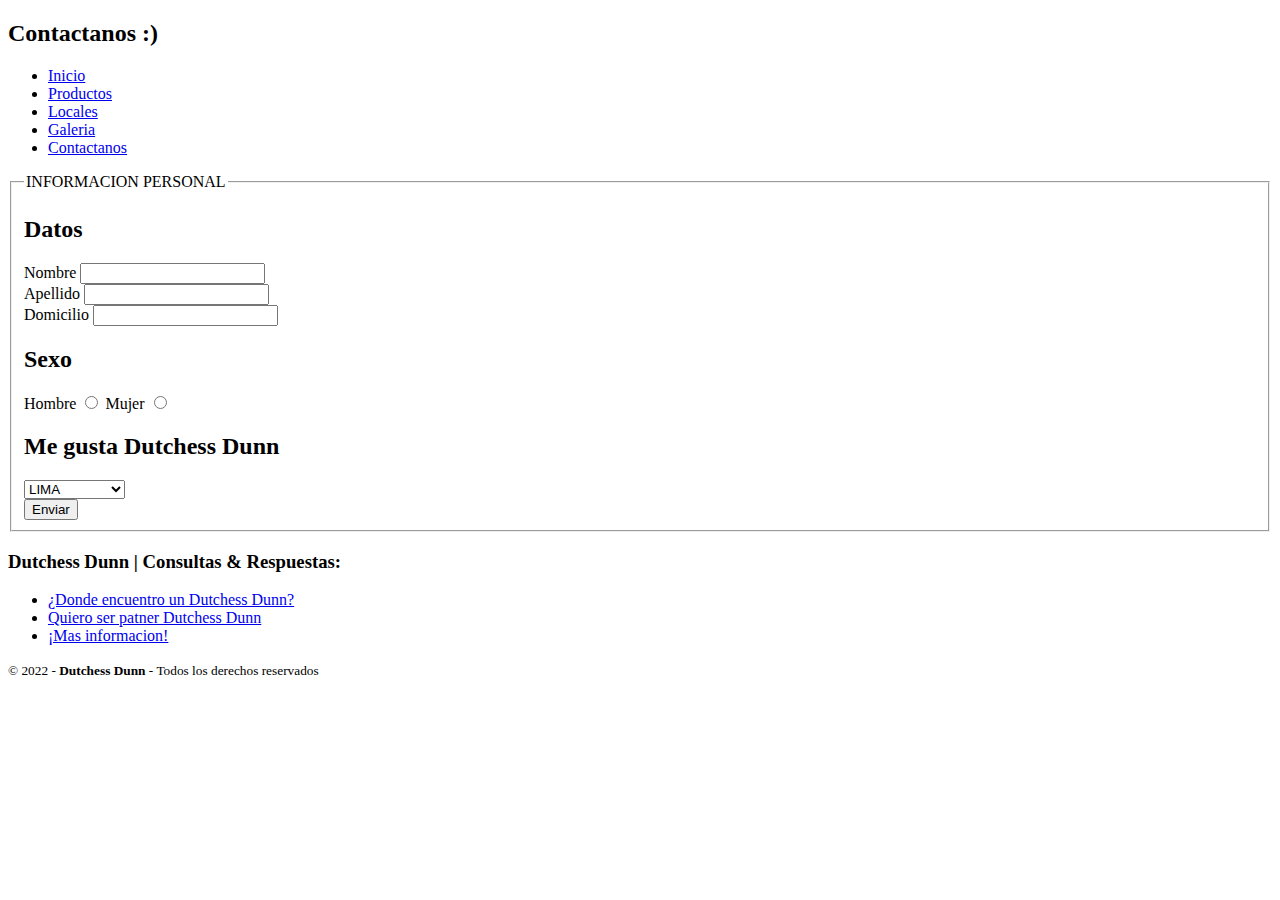
==== pages/contactanos.html @ 2daafa7d "estructura de protecto" ====
<!DOCTYPE html>
<html lang="es">
<head>
    <meta charset="UTF-8">
    <meta http-equiv="X-UA-Compatible" content="IE=edge">
    <meta name="viewport" content="width=device-width, initial-scale=1.0">
    <title> Contactanos | Dutchess Dunn Coffe </title>
    <link rel="shortcut icon" href="../img/icon2.png">
    <link rel="stylesheet" href="../CSS/style.css">
</head>

<body>
    <header>
     <section id="DutchessDunn">
        <div>
          <h2 class= "nombre-empresa"> Contactanos :) </h2>
        </div>
      </section>
    <nav id="navegador">
           <ul>
              <li> <a href="../index.html">Inicio</a> </li>
              <li> <a href="./productos.html">Productos</a> </li>
              <li> <a href="./locales.html">Locales</a> </li>
              <li><a href="./galeria.html">Galeria</a> </li>
              <li><a href="./contactanos.html">Contactanos</a></li>
            </ul>
        </nav>
      </header>
        <main>
        <section id="MasInformacion">
            <form id="formulario">
                <fieldset>
                    <legend>INFORMACION PERSONAL</legend>
                    <div>
                        <h2>Datos</h2>
                        <label for="">Nombre</label>
                        <input type="text" name="" id="">                        
                    </div>
                    <div>
                        <label for="">Apellido</label>
                        <input type="text"> 
                    </div>
                    <div>
                        <label for="">Domicilio</label>
                        <input type="text"> 
                    </div>
                    <div>
                        <H2>Sexo</H2>
                        <label for="sexo_h">Hombre</label> 
                        <input type="radio" name="sexo" value="hombre" id="sexo_h"/>
                        <label for="sexo_f">Mujer</label> 
                        <input type="radio" name="sexo" value="mujer" id="sexo_f"/>
                    </div>
                    <div>
                        <h2>Me gusta Dutchess Dunn</h2>
                        <select name="Me gusta de Dutchess Dunn" id="">
                            <option value="C"> LIMA </option>
                            <option value="P"> CALGARY </option>
                            <option value="S"> MARGARITA</option>
                            <option value="S"> MILANO</option>
                            <option value="S"> BRASIL</option>
                            <option value="S"> ARGENTINA</option>
                        </select>
                    </div>
                    <form>
                    <button> Enviar </button>
                    </form>
                </fieldset>
            </form>
        </section>
    </main>
    <footer> 
        <section class="footer-1">
         <h3>Dutchess Dunn | Consultas & Respuestas:</h3>
          <ul>
              <li> <a href="./locales.html#DutchessDunn"> ¿Donde encuentro un Dutchess Dunn?</a> </li>
              <li> <a href="./locales.html#QuieroSerPartnerDutchessDunn"> Quiero ser patner Dutchess Dunn</a></li>
              <li> <a href="../pages/contactanos.html#MasInformacion"> ¡Mas informacion!</a> </li>
           </ul>
          </section>
        <section class="footer-2">
             <small>&copy; 2022 - <b>Dutchess Dunn</b> - Todos los derechos reservados</small>
        </section>
      </footer>
    </body>
</html>
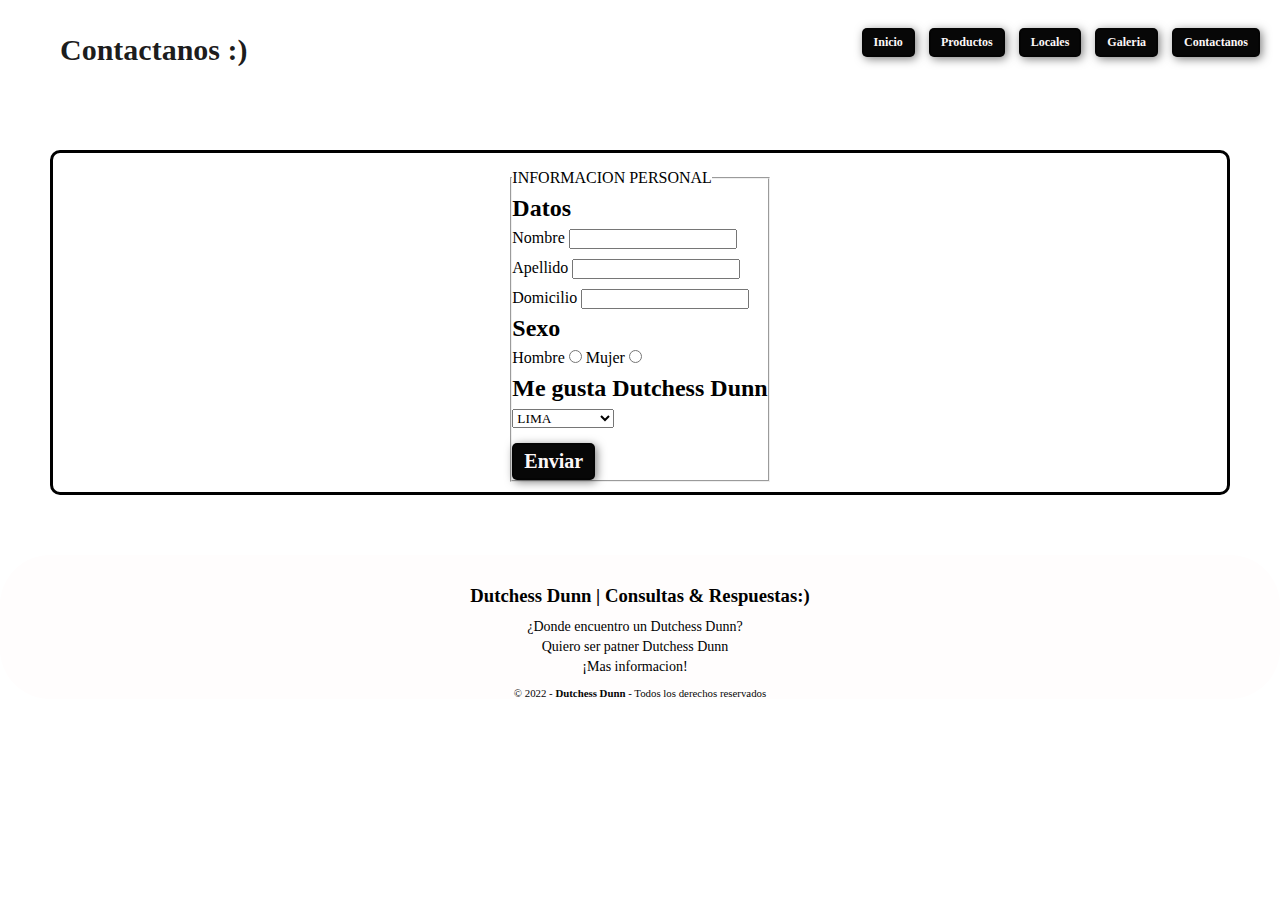
==== commit 3fe4f23e: "modificacion de css" ====
--- a/pages/contactanos.html
+++ b/pages/contactanos.html
@@ -6,7 +6,7 @@
     <meta name="viewport" content="width=device-width, initial-scale=1.0">
     <title> Contactanos | Dutchess Dunn Coffe </title>
     <link rel="shortcut icon" href="../img/icon2.png">
-    <link rel="stylesheet" href="../CSS/style.css">
+    <link rel="stylesheet" href="../css/style.css">
 </head>
 
 <body>
@@ -71,7 +71,7 @@
     </main>
     <footer> 
         <section class="footer-1">
-         <h3>Dutchess Dunn | Consultas & Respuestas:</h3>
+         <h3>Dutchess Dunn | Consultas & Respuestas:)</h3>
           <ul>
               <li> <a href="./locales.html#DutchessDunn"> ¿Donde encuentro un Dutchess Dunn?</a> </li>
               <li> <a href="./locales.html#QuieroSerPartnerDutchessDunn"> Quiero ser patner Dutchess Dunn</a></li>
--- a/css/style.css
+++ b/css/style.css
@@ -0,0 +1,362 @@
+
+*{
+    margin: 0;
+    font-family: Georgia;
+    margin: 0;
+    box-sizing: border-box;
+    padding: 0%;
+}
+
+
+header{
+    display: flex;
+    height: 100px;
+    background-color: white;
+    justify-content: space-between;
+    align-items: center;
+    padding: 10px;
+    
+    
+}
+
+
+.nombre-empresa{
+    display: flex;
+    color: rgba(6, 6, 6, 0.906);
+    margin: 50px 50px;  
+    font-size: 30px;  
+    
+       
+    
+}
+
+#navegador ul{
+    list-style-type: none;
+    text-align: center;
+    
+ }
+ 
+ 
+#navegador li{
+    display:inline-flex;
+    text-align: center;
+    margin: 0 10px 0 0;
+    flex-direction: column;
+    padding-bottom: 25px;
+
+ }
+
+ #navegador li a {
+    text-decoration: none;
+    font-size: 0.75em;
+    font-weight:bold;
+    padding: 5px 10px;
+    border-radius: 5px;
+    border: 2px solid rgba(0,0,0,0.3);
+    box-shadow: 2px 2px 10px rgba(0,0,0,0.5);
+    color: rgb(253, 247, 247);
+    background-color: rgb(7, 7, 7);
+    margin-top: 10px;
+ }
+
+ #navegador li a:hover{
+   background-color: chocolate;
+   color: white;
+}
+
+
+#inicio {
+    display: flex;
+    align-items: center;
+    justify-content: center;
+    flex-direction: column;
+    text-align: center;
+    height: 90vh;
+    color: rgb(255, 255, 255);
+    background-image: linear-gradient(
+        0deg,
+        rgba(0,0,0,0.5),
+        rgba(0,0,0,0.5)
+    )
+    ,url("/img/Dutchess\ Dunn\ \(2\).png");
+    background-repeat: no-repeat;
+    background-size: cover;
+    border-radius: 50px;
+    
+    
+}
+
+button{
+    font-size: 1.25em;
+    font-weight:bold;
+    padding: 5px 10px;
+    border-radius: 5px;
+    border: 2px solid rgba(0,0,0,0.3);
+    box-shadow: 2px 2px 10px rgba(0,0,0,0.5);
+    color: rgb(253, 247, 247);
+    background-color: rgb(7, 7, 7);
+    margin-top: 10px;
+}
+
+button:hover{
+    background-color: chocolate;
+
+
+}
+
+#Historia {
+    display: flex;
+    text-align: center;
+    padding: 200px 12px;
+    justify-content: center;   
+    height: 90vh;
+    
+   
+}
+
+#Historia p{
+    padding: 10px 150px;
+    border: solid #000000;
+    border-radius: 10px;
+    margin-top: 30px;
+   
+}
+
+footer{
+    background: rgb(255, 253, 253);
+    width: 100vw;
+    margin-top: 60px;
+    font-family: Courier;
+    padding-top: 30px;
+    color: rgb(6, 6, 6);
+    border-radius: 50px;
+    background-repeat: no-repeat;
+    background-size: cover;
+    border-radius: 50px;
+    
+}
+
+.footer-1 {
+    display: flex;
+    align-items: center;
+    justify-content: center;
+    flex-direction: column;
+    text-align: center;
+    
+}
+
+
+.footer-1 h3 {
+    color: rgb(0, 0, 0);
+    margin-bottom:  10px;
+   font-weight:bold;
+}
+
+.footer-1 ul{
+    list-style-type: none;
+    text-align: center;
+}
+
+.footer-1 ul li {
+    display:flex;
+    text-align: center;
+    margin: 0 10px 0 0;
+    flex-direction: column;
+
+}
+
+.footer-1 ul li a{
+    display: flex;
+    font-size: 14px;
+    color:rgb(0, 0, 0);
+    justify-content: center;
+    text-decoration: none;
+    margin: 2px;
+
+}
+
+
+
+.footer-1 ul li a:hover {
+    color: chocolate;
+}
+.footer-2{
+    display: flex;
+    align-items: center;
+    justify-content: center;
+    text-align: justify;
+    margin-top: 10px;
+    font-size: small;
+}
+
+
+#productos {
+    width: 100%;
+    height: 100vh;
+    display: flex;
+    justify-content: center;
+    align-content: center;
+    font-family: georgia;
+
+}
+
+
+
+.container {
+    width: 100%;
+    display: flex;
+    max-width: 1100px;
+   
+   
+}
+
+.card{
+    width: 100%;
+    margin: 20px;
+    border-radius: 6px;
+    overflow: hidden;
+    background: rgb(255, 255, 255);
+    box-shadow: 0px 1px 10px rgba (0,0,0,0.2);
+    cursor: default;
+    transition: all 400ms ease;
+    justify-content: center;
+}
+
+.card:hover{
+    box-shadow: 5px 5px 20px rgba(0,0,0,0.4);
+    transform: translate(-3%);
+}
+
+.card img {
+    width: 100%;
+    height: 210px;
+}
+
+.card .contenido{
+    padding: 15px;
+    text-align: center;
+}
+
+ .card .contenido p{
+    line-height: 1.5;
+    color: #000000;
+ }   
+
+ .card .contenido h3{
+    font-weight: 400;
+    margin-bottom: 15px;
+ }
+
+ .card .contenido  a{
+    text-decoration: none;
+    display: inline-block;
+    padding: 10px;
+    color: #020202;
+    border: 1px solid #000000;
+    border-radius: 4px;
+    transition: all 400ms ease;
+ }
+
+ .card .contenido a:hover{
+    background: chocolate;
+    color: #fff;
+ }
+
+
+.cardlocales{
+      display: inline-flex;
+      position: relative;
+      width: 300px;
+      height: 300px;
+      padding: 30px 30px 30px 30px;
+      justify-content: space-between;
+      margin: 30px;
+      margin-left: 100px;
+     
+ }
+
+
+.cardlocales .face {
+       position: absolute;
+       width: 100%;
+       height: 100%;
+       backface-visibility: hidden;
+       border-radius: 10px;
+       overflow: hidden;
+       transition: .5s;
+ }
+
+.cardlocales .front {
+    transform: perspective(600px) rotateY(0deg);
+    box-shadow: 0 5px 10px black;
+ }
+
+.cardlocales .front img{
+    position: absolute;
+    width: 100%;
+    object-fit: cover;
+ }
+.cardlocales .front h3{
+    position: absolute;
+    bottom: 0;
+    width: 100%;
+    height: 45px;
+    line-height: 45px;
+    color: #fff;
+    background: rgba(0,0,0,0.4);
+    text-align: center;
+ }
+
+.cardlocales .back {
+    transform: perspective(600px) rotateY(180deg);
+    background-color: rgb(0, 0, 0);
+    padding: 15px;
+    color: #f3f3f3;
+    display: flex;
+    flex-direction: column;
+    justify-content: space-between;
+    text-align: center;
+
+ }  
+
+ .cardlocales .back h3 {
+    font-size: 30px;
+    margin-top: 20px;
+    letter-spacing: 2px;
+
+ }
+
+ .cardlocales:hover .front{
+    transform: perspective(600px) rotateY(180deg);
+ }
+
+ .cardlocales:hover .back{
+    transform: perspective(600px) rotateY(360deg);
+}
+
+#video {
+    display: flex;
+    text-align: center;
+    padding: 100px 12px;
+    justify-content: center;   
+    height: 90vh;
+    margin: 20px;
+}
+
+.videouno{
+    justify-items: center;
+    padding: 10px 50px;
+    border: solid #000000;
+    border-radius: 10px;
+    margin-top: 90px;
+}
+
+#formulario {
+    justify-items: center;
+    padding: 10px 10px;
+    border: solid #000000;
+    border-radius: 10px;
+    margin: 50px;
+    line-height: 30px;
+   
+}